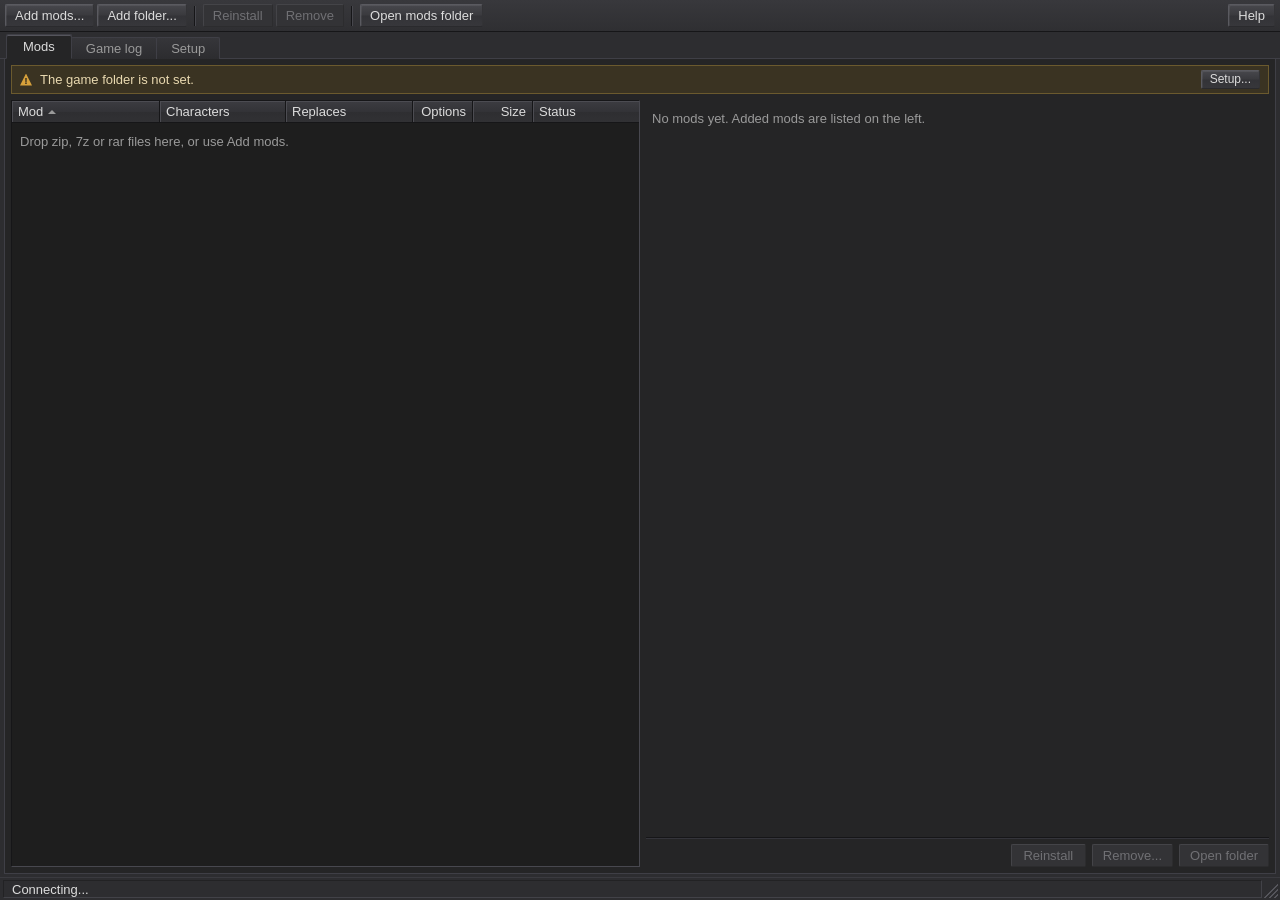
==== app/ui/index.html @ 959c6b2b "app trial" ====
<!doctype html>
<html lang="en">
<head>
<meta charset="utf-8">
<meta name="viewport" content="width=device-width, initial-scale=1">
<title>E33 Wardrobe</title>
<link rel="stylesheet" href="app.css">
</head>
<body>
<div id="app">

  <!-- Toolbar -->
  <div class="toolbar" role="toolbar">
    <button class="btn tb" data-act="add-files" title="Add mod archives (zip, 7z, rar)">Add mods...</button>
    <button class="btn tb" data-act="add-folder" title="Add a mod that is already unpacked">Add folder...</button>
    <span class="tb-sep"></span>
    <button class="btn tb" data-act="reinstall" data-needs-mod title="Prepare the selected mod again">Reinstall</button>
    <button class="btn tb" data-act="remove" data-needs-mod title="Remove the selected mod (Delete)">Remove</button>
    <span class="tb-sep"></span>
    <button class="btn tb" data-act="open-library" title="Open the mod library in Explorer">Open mods folder</button>
    <span class="tb-fill"></span>
    <button class="btn tb" data-act="help">Help</button>
  </div>

  <!-- Tabs -->
  <div class="tabstrip" role="tablist">
    <button class="tab active" data-tab="mods" role="tab">Mods</button>
    <button class="tab" data-tab="log" role="tab">Game log</button>
    <button class="tab" data-tab="setup" role="tab">Setup</button>
  </div>

  <div class="tabpages">

    <!-- ================= Mods ================= -->
    <section class="page active" id="page-mods">
      <div class="notice" id="mods-notice" hidden></div>
      <div class="split" id="mods-split">
        <div class="pane pane-left" id="mods-left">
          <div class="lv" id="modlist" tabindex="0">
            <table>
              <colgroup>
                <col class="c-mod"><col class="c-chars"><col class="c-repl">
                <col class="c-opts"><col class="c-size"><col class="c-state">
              </colgroup>
              <thead><tr>
                <th data-sort="name">Mod</th>
                <th data-sort="characters">Characters</th>
                <th data-sort="replaces">Replaces</th>
                <th data-sort="options" class="num">Options</th>
                <th data-sort="size" class="num">Size</th>
                <th data-sort="state" title="Status"><span class="st-text">Status</span></th>
              </tr></thead>
              <tbody></tbody>
            </table>
            <div class="lv-empty" id="modlist-empty" hidden></div>
          </div>
        </div>
        <div class="splitter-v" id="mods-splitter" title="Drag to resize"></div>
        <div class="pane pane-right" id="details">
          <div class="details-scroll" id="details-body"></div>
          <div class="buttonbar" id="details-buttons">
            <button class="btn" data-act="reinstall" data-needs-mod id="btn-reinstall">Reinstall</button>
            <button class="btn" data-act="remove" data-needs-mod>Remove...</button>
            <button class="btn" data-act="open-mod" data-needs-mod>Open folder</button>
          </div>
        </div>
      </div>

      <div class="splitter-h" id="tasks-splitter" hidden title="Drag to resize"></div>
      <div class="dock" id="tasks" hidden>
        <div class="dock-title">
          <span>Tasks</span><span class="dock-count" id="tasks-count"></span>
          <span class="tb-fill"></span>
          <button class="btn small" data-act="clear-finished" id="btn-clear">Clear finished</button>
        </div>
        <div class="lv" id="tasklist">
          <table>
            <colgroup>
              <col class="c-tname"><col class="c-tkind"><col class="c-tsize">
              <col class="c-tstep"><col class="c-tprog"><col class="c-tstat">
            </colgroup>
            <thead><tr>
              <th>Name</th><th>Task</th><th class="num">Size</th><th>Step</th><th>Progress</th><th>Status</th>
            </tr></thead>
            <tbody></tbody>
          </table>
        </div>
      </div>
    </section>

    <!-- ================= Game log ================= -->
    <section class="page" id="page-log">
      <div class="infobar">
        <span class="ico" id="log-ico"></span>
        <span class="infobar-text" id="log-status">Reading the game's logs...</span>
        <span class="tb-fill"></span>
        <button class="btn" data-act="copy-problems">Copy problems</button>
        <button class="btn" data-act="open-report">Open report.txt</button>
        <button class="btn" data-act="open-logs">Open log folder</button>
      </div>

      <div class="log-top">
        <fieldset class="gb gb-fill" id="gb-problems">
          <legend>Problems</legend>
          <div class="lv lv-grow" id="problemlist" tabindex="0">
            <table>
              <colgroup><col class="c-sev"><col class="c-time"><col class="c-ptitle"><col class="c-count"></colgroup>
              <thead><tr><th></th><th>Time</th><th>Problem</th><th class="num">Count</th></tr></thead>
              <tbody></tbody>
            </table>
            <div class="lv-empty" id="problems-empty" hidden>No problems found.</div>
          </div>
          <div class="problem-detail sunken" id="problem-detail"></div>
        </fieldset>

        <fieldset class="gb gb-fill" id="gb-onscreen">
          <legend>On screen now</legend>
          <div class="lv lv-grow" id="onscreenlist">
            <table>
              <colgroup><col class="c-slot"><col class="c-variant"><col class="c-shown"><col class="c-worn"></colgroup>
              <thead><tr><th>Slot</th><th>Variant</th><th class="num">Shown</th><th>Worn</th></tr></thead>
              <tbody></tbody>
            </table>
            <div class="lv-empty" id="onscreen-empty" hidden>Nothing from your mods on screen.</div>
          </div>
        </fieldset>
      </div>

      <fieldset class="gb gb-fill log-bottom">
        <legend>Session log</legend>
        <div class="row-controls">
          <label for="log-filter">Filter:</label>
          <input type="text" id="log-filter" class="field" spellcheck="false" autocomplete="off">
          <label class="check"><input type="checkbox" id="log-autoscroll" checked> Auto-scroll</label>
          <span class="tb-fill"></span>
          <span class="muted" id="log-count"></span>
        </div>
        <pre class="logview sunken" id="logview" tabindex="0"></pre>
      </fieldset>
    </section>

    <!-- ================= Setup ================= -->
    <section class="page" id="page-setup">
      <div class="setup-cols">
        <div class="setup-col">
          <fieldset class="gb" id="gb-game"><legend>Game</legend><div id="setup-game"></div></fieldset>
          <fieldset class="gb" id="gb-library"><legend>Mod library</legend><div id="setup-library"></div></fieldset>
          <fieldset class="gb" id="gb-tools"><legend>Tools</legend><div id="setup-tools"></div></fieldset>
        </div>
        <div class="setup-col">
          <fieldset class="gb" id="gb-ue4ss"><legend>UE4SS</legend><div id="setup-ue4ss"></div></fieldset>
          <fieldset class="gb" id="gb-menu"><legend>In-game menu</legend><div id="setup-menu"></div></fieldset>
          <fieldset class="gb" id="gb-app"><legend>App</legend><div id="setup-app"></div></fieldset>
        </div>
      </div>
    </section>
  </div>

  <!-- Status bar -->
  <div class="statusbar">
    <span class="sb sb-msg" id="sb-msg">Starting...</span>
    <span class="sb" id="sb-game"></span>
    <span class="sb" id="sb-ue4ss"></span>
    <span class="sb" id="sb-menu"></span>
    <span class="sb" id="sb-mods"></span>
    <span class="sb" id="sb-running"></span>
    <span class="grip"></span>
  </div>
</div>

<div id="drop-overlay" hidden>
  <div class="drop-box">
    <div class="drop-title">Drop to add</div>
    <div class="drop-sub" id="drop-sub">zip, 7z or rar archives, or mod folders</div>
  </div>
</div>
<div id="ctxmenu" class="ctxmenu" hidden></div>
<div id="modal-layer" hidden></div>

<script src="app.js"></script>
</body>
</html>
---- app/ui/app.css ----
/* E33 Wardrobe: classic dark desktop look (MO2 / Windows 7 era utilities). No framework. */

:root {
  --window: #2d2d30;
  --panel: #252526;
  --list: #1e1e1e;
  --list-alt: #232325;
  --border: #3f3f46;
  --dark: #161618;          /* sunken / etched shadow */
  --light: #48484f;         /* bevel highlight */
  --text: #dcdcdc;
  --muted: #9a9a9a;
  --dim: #6e6e72;
  --accent: #3a6ea5;
  --accent-hi: #4a80b8;
  --ok: #5aa55a;
  --warn: #d7a13b;
  --bad: #d9534f;
  --font: "Segoe UI", Tahoma, sans-serif;
  --mono: Consolas, "Lucida Console", "Courier New", monospace;
  --row: 22px;
}

* { box-sizing: border-box; }
html, body { height: 100%; margin: 0; }
body {
  background: var(--window);
  color: var(--text);
  font: 13px/1.35 var(--font);
  overflow: hidden;
  -webkit-user-select: none;
  user-select: none;
  cursor: default;
}
[hidden] { display: none !important; }
button, input, select { font: inherit; color: inherit; }
b, strong { font-weight: 600; }
.muted { color: var(--muted); }
.dim { color: var(--dim); }
.selectable, .selectable * { -webkit-user-select: text; user-select: text; cursor: text; }
.mono { font-family: var(--mono); font-size: 12px; }
.c-ok { color: var(--ok); }
.c-warn { color: var(--warn); }
.c-bad { color: var(--bad); }

#app { display: flex; flex-direction: column; height: 100vh; min-width: 960px; }

/* ---------- scrollbars (classic, square) ---------- */
::-webkit-scrollbar { width: 16px; height: 16px; background: #2a2a2d; }
::-webkit-scrollbar-track { background: #2a2a2d; border-left: 1px solid #222; }
::-webkit-scrollbar-thumb {
  background: linear-gradient(90deg, #4a4a50, #424247);
  border: 1px solid #1c1c1e; box-shadow: inset 1px 1px 0 #5a5a60;
}
::-webkit-scrollbar-thumb:horizontal { background: linear-gradient(#4a4a50, #424247); }
::-webkit-scrollbar-thumb:hover { background: #55555c; }
::-webkit-scrollbar-corner { background: #2a2a2d; }

/* ---------- buttons ---------- */
.btn {
  display: inline-flex; align-items: center; justify-content: center;
  height: 23px; min-width: 75px; padding: 0 10px; margin: 0;
  white-space: nowrap; flex: none;
  color: var(--text);
  background: linear-gradient(#47474c, #3a3a3e 48%, #333337 52%, #37373b);
  border: 1px solid #5a5a60; border-bottom-color: #2a2a2d; border-right-color: #333336;
  border-radius: 2px;
  box-shadow: inset 1px 1px 0 rgba(255,255,255,.07);
  outline: none;
}
.btn:hover { background: linear-gradient(#515157, #434348 48%, #3c3c41 52%, #414146); border-color: #6a6a72 #3a3a3e #2a2a2d #6a6a72; }
.btn:active, .btn.pressed {
  background: linear-gradient(#2c2c2f, #323235);
  border-color: #202022 #55555a #55555a #202022;
  box-shadow: inset 1px 1px 2px rgba(0,0,0,.45);
  padding-top: 1px;
}
.btn:focus-visible { outline: 1px dotted #b8b8b8; outline-offset: -4px; }
.btn:disabled, .btn:disabled:hover {
  color: #707074; background: #333336; border-color: #444448 #2c2c2e #2c2c2e #444448;
  box-shadow: none; padding-top: 0;
}
.btn.default { border-color: var(--accent-hi) #24476d #24476d var(--accent-hi); box-shadow: inset 0 0 0 1px rgba(74,128,184,.35); }
.btn.small { height: 19px; min-width: 0; padding: 0 8px; font-size: 12px; }

/* ---------- toolbar ---------- */
.toolbar {
  display: flex; align-items: center; gap: 3px; flex: none;
  height: 32px; padding: 0 5px;
  background: linear-gradient(#38383c, #2f2f32);
  border-bottom: 1px solid var(--dark);
  box-shadow: 0 1px 0 #3a3a3f;
}
.btn.tb { min-width: 0; padding: 0 9px; }
.tb-sep { width: 2px; height: 20px; margin: 0 4px; border-left: 1px solid var(--dark); border-right: 1px solid #47474d; flex: none; }
.tb-fill { flex: 1 1 auto; }

/* ---------- tabs ---------- */
.tabstrip {
  display: flex; align-items: flex-end; flex: none;
  height: 27px; padding: 0 6px;
  background: var(--window);
  border-bottom: 1px solid var(--border);
  position: relative; z-index: 1;
}
.tab {
  position: relative; top: 1px;
  height: 22px; padding: 0 14px; margin: 0 -1px 0 0;
  color: var(--muted);
  background: linear-gradient(#36363a, #2c2c2f);
  border: 1px solid var(--border); border-bottom: none;
  border-radius: 2px 2px 0 0;
  outline: none; white-space: nowrap;
}
.tab:hover { color: var(--text); background: linear-gradient(#3e3e43, #313134); }
.tab.active {
  height: 25px; padding: 0 16px; z-index: 2;
  color: var(--text);
  background: var(--panel);
  box-shadow: inset 0 1px 0 #55555c;
  border-bottom: 1px solid var(--panel);
  margin-bottom: -1px; top: 0;
}
.tab:focus-visible { outline: 1px dotted #b8b8b8; outline-offset: -4px; }
.tab .badge { display: inline-block; min-width: 14px; margin-left: 5px; padding: 0 3px; font-size: 11px; line-height: 14px; color: #fff; background: var(--warn); border-radius: 1px; color: #1e1e1e; }
.tab .badge.bad { background: var(--bad); color: #fff; }

.tabpages { flex: 1 1 auto; min-height: 0; position: relative; background: var(--panel); border: 1px solid var(--border); border-top: none; margin: 0 4px; }
.page { display: none; position: absolute; inset: 0; padding: 6px; }
.page.active { display: flex; flex-direction: column; }

/* ---------- sunken / etched helpers ---------- */
.sunken { border: 1px solid; border-color: var(--dark) var(--light) var(--light) var(--dark); background: var(--list); }

/* ---------- list views ---------- */
.lv {
  position: relative; overflow: auto;
  background: var(--list);
  border: 1px solid; border-color: var(--dark) var(--light) var(--light) var(--dark);
  outline: none;
}
.lv:focus-visible { border-color: #2a4f78 #4a6f98 #4a6f98 #2a4f78; }
.lv table { width: 100%; border-collapse: separate; border-spacing: 0; table-layout: fixed; }
.lv th {
  position: sticky; top: 0; z-index: 1;
  height: var(--row); padding: 0 6px;
  font-weight: normal; text-align: left; color: var(--text);
  background: linear-gradient(#3c3c41, #333337 50%, #2e2e31 51%, #313134);
  border-right: 1px solid var(--dark); border-bottom: 1px solid var(--dark);
  box-shadow: inset 1px 1px 0 #4c4c52;
  white-space: nowrap; overflow: hidden; text-overflow: ellipsis;
}
.lv th:last-child { border-right: none; }
.lv th[data-sort]:hover { background: linear-gradient(#45454a, #3a3a3e 50%, #343438 51%, #37373b); }
.lv th[data-sort]:active { background: #2a2a2d; box-shadow: inset 1px 1px 1px rgba(0,0,0,.4); }
.lv th .arrow { display: inline-block; margin-left: 5px; width: 0; height: 0; border-left: 4px solid transparent; border-right: 4px solid transparent; vertical-align: 2px; }
.lv th .arrow.up { border-bottom: 4px solid var(--muted); }
.lv th .arrow.down { border-top: 4px solid var(--muted); }
.lv td {
  height: var(--row); padding: 0 6px;
  white-space: nowrap; overflow: hidden; text-overflow: ellipsis;
  border-right: 1px solid transparent;
}
.lv tbody tr:nth-child(even) td { background: var(--list-alt); }
.lv tbody tr:hover td { background: #2a2d33; }
.lv tbody tr.sel td { background: var(--accent); color: #fff; }
.lv tbody tr.sel td .muted, .lv tbody tr.sel td .dim { color: #d6e2ef; }
.lv tbody tr.off td { color: var(--dim); }
.lv tbody tr.sel.off td { color: #c8d6e6; }
.lv .num { text-align: right; }
.lv td.ico-cell { padding: 0 0 0 5px; text-overflow: clip; }
.lv-empty { padding: 10px 8px; color: var(--muted); white-space: normal; }
.lv-grow { flex: 1 1 auto; min-height: 0; }

/* ---------- status squares and icons ---------- */
.sq { display: inline-block; width: 9px; height: 9px; margin-right: 6px; vertical-align: 0; border: 1px solid rgba(0,0,0,.55); box-shadow: inset 1px 1px 0 rgba(255,255,255,.25); flex: none; }
.sq.ok { background: var(--ok); }
.sq.warn { background: var(--warn); }
.sq.bad { background: var(--bad); }
.sq.run { background: var(--accent-hi); }
.sq.off { background: #6a6a6e; }
.sel .sq { border-color: rgba(255,255,255,.7); }

.ico { position: relative; display: inline-block; width: 14px; height: 14px; flex: none; vertical-align: -3px; }
.ico.warn { background: var(--warn); clip-path: polygon(50% 0, 100% 100%, 0 100%); }
.ico.warn::after { content: "!"; position: absolute; left: 0; right: 0; top: 3px; text-align: center; font: bold 10px/11px Tahoma, Verdana, sans-serif; color: #1b1b1b; }
.ico.info { background: #4a86c5; border-radius: 50%; box-shadow: inset 0 0 0 1px #2c5a8a; }
.ico.info::after { content: "i"; position: absolute; left: 0; right: 0; top: 1px; text-align: center; font: bold 10px/12px Georgia, "Times New Roman", serif; color: #fff; }
.ico.error { background: var(--bad); border-radius: 50%; box-shadow: inset 0 0 0 1px #8e2c29; }
.ico.error::before, .ico.error::after { content: ""; position: absolute; left: 6px; top: 3px; width: 2px; height: 8px; background: #fff; transform: rotate(45deg); }
.ico.error::after { transform: rotate(-45deg); }
.ico.ok { background: var(--ok); border-radius: 50%; box-shadow: inset 0 0 0 1px #2f6a2f; }
.ico.ok::after { content: ""; position: absolute; left: 4px; top: 2px; width: 4px; height: 7px; border: solid #fff; border-width: 0 2px 2px 0; transform: rotate(40deg); }
.ico.idle { background: #6a6a6e; border-radius: 50%; box-shadow: inset 0 0 0 1px #444; }
.ico.small { width: 12px; height: 12px; vertical-align: -2px; }
.ico.small.error::before, .ico.small.error::after { left: 5px; top: 2px; height: 8px; }
.ico.small.warn::after { top: 2px; font-size: 9px; }
.ico.small.info::after { top: 0; font-size: 9px; }

/* note marker in lists */
.note-ico { margin-left: 6px; }
.note-mark { display: inline-block; margin-left: 6px; padding: 0 3px; font-size: 11px; line-height: 13px; color: #1e1e1e; background: var(--warn); border-radius: 1px; vertical-align: 1px; }
.note-mark.info { background: #6e8fb4; color: #fff; }

/* ---------- group boxes ---------- */
fieldset.gb {
  margin: 0 0 6px; padding: 3px 7px 7px; min-width: 0;
  border: 1px solid var(--dark); border-radius: 2px;
  box-shadow: 1px 1px 0 #3a3a40, inset 1px 1px 0 #3a3a40;
}
fieldset.gb > legend { padding: 0 4px; margin-left: -2px; color: #e8e8e8; }
fieldset.gb.gb-fill { display: flex; flex-direction: column; min-height: 0; }
.gb-note { color: var(--muted); }

/* ---------- splitters ---------- */
.split { display: flex; flex: 1 1 auto; min-height: 0; }
.pane { display: flex; flex-direction: column; min-width: 0; min-height: 0; }
.pane-left { flex: none; width: 50%; }
.pane-left .lv { flex: 1 1 auto; }
.pane-right { flex: 1 1 auto; }
.splitter-v { flex: none; width: 6px; cursor: col-resize; }
.splitter-h { flex: none; height: 6px; cursor: row-resize; }
.splitter-v:hover, .splitter-h:hover { background: #2f3238; }

/* ---------- mod list columns ---------- */
#modlist col.c-mod { width: 148px; }
#modlist col.c-chars { width: 126px; }
#modlist col.c-repl { width: auto; }
#modlist col.c-opts { width: 60px; }
#modlist col.c-size { width: 60px; }
#modlist col.c-state { width: 106px; }
#modlist table { min-width: 540px; }     /* below that the list scrolls sideways, like a list view */
@media (max-width: 1120px) {
  #modlist col.c-mod { width: 126px; }
  #modlist col.c-chars { width: 102px; }
  #modlist col.c-size { width: 58px; }
  #modlist col.c-state { width: 100px; }
  #modlist table { min-width: 0; }
}
@media (max-width: 1040px) {        /* near the minimum window size: status as a square only (tooltip has the text) */
  #modlist col.c-state { width: 44px; }
  #modlist .st-text { display: none; }
  #modlist .note-ico { margin-left: 2px; }
}
#modlist tbody td:first-child { font-weight: 600; }

/* ---------- details ---------- */
.details-scroll { flex: 1 1 auto; min-height: 0; overflow-y: auto; overflow-x: hidden; padding: 0 2px 0 0; }
.details-empty { padding: 10px 6px; color: var(--muted); }
.buttonbar { display: flex; justify-content: flex-end; gap: 6px; flex: none; padding: 6px 0 0; border-top: 1px solid var(--dark); box-shadow: inset 0 1px 0 #34343a; }

.d-head { padding: 2px 2px 6px; margin-bottom: 6px; border-bottom: 1px solid var(--dark); box-shadow: 0 1px 0 #34343a; }
.d-title { display: flex; align-items: center; gap: 8px; }
.d-name { font-size: 14px; font-weight: 600; overflow: hidden; text-overflow: ellipsis; white-space: nowrap; min-width: 0; }
.d-state { margin-left: auto; white-space: nowrap; display: inline-flex; align-items: center; }
.props { display: grid; grid-template-columns: auto minmax(0, 1fr) auto minmax(0, 1fr); column-gap: 10px; row-gap: 1px; margin-top: 4px; }
.props .k { color: var(--muted); white-space: nowrap; }
.props .v { white-space: nowrap; overflow: hidden; text-overflow: ellipsis; min-width: 0; }
.props .wide { grid-column: 2 / span 3; }

/* mini tabs for menu rows */
.minitabs { display: flex; flex-wrap: wrap; align-items: flex-end; padding: 2px 0 0 0; border-bottom: 1px solid var(--border); margin-bottom: 0; }
.minitab {
  position: relative; top: 1px; height: 20px; padding: 0 9px; margin: 2px -1px 0 0;
  font-size: 12px; color: var(--muted); white-space: nowrap;
  background: linear-gradient(#36363a, #2c2c2f);
  border: 1px solid var(--border); border-bottom: none; border-radius: 2px 2px 0 0; outline: none;
}
.minitab:hover { color: var(--text); }
.minitab.active { z-index: 1; height: 22px; margin-top: 0; color: var(--text); background: var(--list); border-bottom: 1px solid var(--list); box-shadow: inset 0 1px 0 #55555c; }
.minitab .cnt { color: var(--dim); margin-left: 3px; }
.minitab.active .cnt { color: var(--muted); }
.rowpick { display: flex; align-items: center; gap: 6px; margin: 2px 0 5px; }
.rowpick select { flex: 1 1 auto; min-width: 0; }

#optlist { max-height: calc(var(--row) * 9 + 2px); border-top: none; }
#optlist.with-tabs { border-top-color: var(--list); }
#optlist col.c-sw { width: 27px; }
#optlist col.c-opt { width: 30%; }
#optlist col.c-chg { width: 24%; }
#optlist col.c-tex { width: 18%; }
#optlist col.c-tags { width: auto; }
#optlist td, #optlist th { padding: 0 4px 0 5px; }
#optlist td.sw-cell { padding: 0 0 0 5px; text-overflow: clip; }
.opt-detail { min-height: 20px; margin-top: 4px; padding: 2px 4px; color: var(--muted); white-space: normal; }
.opt-detail .ico { margin-right: 5px; }

.sw16 { display: inline-block; width: 16px; height: 16px; vertical-align: middle; border: 1px solid #000; outline: 1px solid #4a4a50; outline-offset: 0; image-rendering: auto; background: #333; }
.sw36 { display: inline-block; width: 36px; height: 36px; border: 1px solid #000; outline: 1px solid #4a4a50; background: #333; }
.noimg { background: repeating-linear-gradient(45deg, #2a2a2d 0 3px, #333336 3px 6px); }

.tag { display: inline-block; height: 16px; margin-right: 3px; padding: 0 4px; font-size: 11px; line-height: 14px; color: #c8c8c8; background: #2c2c30; border: 1px solid #4a4a50; border-radius: 1px; vertical-align: middle; white-space: nowrap; }
.sel .tag { background: #2d5682; border-color: #7da2c8; color: #fff; }

.skin-row { display: flex; gap: 10px; align-items: flex-start; }
.skin-sw { display: flex; gap: 6px; flex: none; padding-top: 1px; }
.skin-text { flex: 1 1 auto; min-width: 0; white-space: normal; }

.lines { margin: 0; padding: 0; list-style: none; }
.lines li { display: flex; gap: 6px; align-items: flex-start; padding: 2px 0; white-space: normal; }
.lines li .ico { margin-top: 1px; }
.lines li .ovl-mod { font-weight: 600; white-space: nowrap; }
.empty-line { color: var(--muted); }

/* ---------- tasks dock ---------- */
.dock { display: flex; flex-direction: column; flex: none; height: 168px; min-height: 90px; border: 1px solid var(--border); background: var(--panel); }
.dock-title {
  display: flex; align-items: center; gap: 6px; flex: none;
  height: 24px; padding: 0 3px 0 7px;
  background: linear-gradient(#3a3a3f, #303034);
  border-bottom: 1px solid var(--dark);
  box-shadow: inset 0 1px 0 #4a4a50;
}
.dock-count { color: var(--muted); }
.dock .lv { flex: 1 1 auto; border-width: 0; }
#tasklist col.c-tname { width: 25%; }
#tasklist col.c-tkind { width: 74px; }
#tasklist col.c-tsize { width: 72px; }
#tasklist col.c-tstep { width: auto; }
#tasklist col.c-tprog { width: 132px; }
#tasklist col.c-tstat { width: 78px; }
.steps { display: inline-flex; gap: 2px; margin-right: 7px; vertical-align: -1px; }
.steps i { display: inline-block; width: 7px; height: 9px; background: #3a3a3e; border: 1px solid #1a1a1a; }
.steps i.done { background: var(--ok); }
.steps i.run { background: var(--accent-hi); }
.steps i.fail { background: var(--bad); }
.step-err { color: #f08a86; }
.sel .step-err { color: #fff; }

/* classic progress bar */
.pbar { position: relative; display: block; height: 14px; margin: 0; background: #151517; border: 1px solid; border-color: var(--dark) var(--light) var(--light) var(--dark); overflow: hidden; }
.pbar > i { position: absolute; left: 0; top: 0; bottom: 0; background: var(--accent); border-right: 1px solid #5b8fc6; }
.pbar.done > i { background: #3f7a3f; border-right-color: #3f7a3f; }
.pbar.fail > i { background: #8e3532; border-right-color: #8e3532; }
.pbar.wait > i { display: none; }
.pbar.busy > i { width: 30% !important; animation: slide 1.4s linear infinite; }
@keyframes slide { from { left: -30%; } to { left: 100%; } }
.pbar-cell { padding-right: 8px !important; }
.sel .pbar { border-color: #1e3c5c #8eb3da #8eb3da #1e3c5c; }

/* ---------- game log ---------- */
.infobar {
  display: flex; align-items: center; gap: 6px; flex: none;
  min-height: 30px; padding: 3px 4px 3px 7px; margin-bottom: 6px;
  background: #2a2a2d; border: 1px solid; border-color: var(--dark) var(--light) var(--light) var(--dark);
}
.infobar-text { white-space: nowrap; overflow: hidden; text-overflow: ellipsis; min-width: 0; }
.log-top { display: flex; gap: 6px; flex: 1 1 52%; min-height: 0; margin-bottom: 0; }
.log-top > fieldset { flex: 1 1 50%; margin-bottom: 6px; }
#gb-problems { flex-basis: 56%; }
#gb-onscreen { flex-basis: 44%; }
.log-bottom { flex: 1 1 48%; margin-bottom: 0; }
#problemlist col.c-sev { width: 26px; }
#problemlist col.c-time { width: 70px; }
#problemlist col.c-ptitle { width: auto; }
#problemlist col.c-count { width: 58px; }
#onscreenlist col.c-slot { width: 36%; }
#onscreenlist col.c-variant { width: auto; }
#onscreenlist col.c-shown { width: 62px; }
#onscreenlist col.c-worn { width: 52px; }
.problem-detail { flex: none; height: 80px; margin-top: 5px; padding: 3px 6px; overflow-y: auto; white-space: normal; background: #222224; }
.problem-detail .pd-head { display: flex; gap: 10px; }
.problem-detail .pd-title { font-weight: 600; flex: 1 1 auto; min-width: 0; }
.problem-detail .pd-when { color: var(--muted); white-space: nowrap; flex: none; }
.problem-detail .pd-hint { margin-top: 2px; }
.problem-detail .pd-meta { color: var(--muted); margin-top: 2px; }
.row-controls { display: flex; align-items: center; gap: 6px; flex: none; margin: 1px 0 5px; }
.field {
  height: 22px; padding: 0 4px; width: 220px;
  background: var(--list); color: var(--text);
  border: 1px solid; border-color: var(--dark) var(--light) var(--light) var(--dark);
  border-radius: 0; outline: none;
  -webkit-user-select: text; user-select: text;
}
.field:focus { border-color: #2a4f78 #4a80b8 #4a80b8 #2a4f78; }
select.field { padding: 0 2px; }
label.check, label.radio { display: inline-flex; align-items: center; gap: 5px; white-space: nowrap; }
input[type=checkbox], input[type=radio] { margin: 0; accent-color: var(--accent); }
.logview {
  flex: 1 1 auto; min-height: 0; margin: 0; padding: 3px 6px; overflow: auto;
  font-family: var(--mono); font-size: 12px; line-height: 16px; color: #cfcfcf;
  white-space: pre; outline: none;
  -webkit-user-select: text; user-select: text; cursor: text;
}
.logview .l-warn { color: var(--warn); }
.logview .l-bad { color: #f08a86; }
.logview .l-dim { color: var(--muted); }
.logview .l-empty { color: var(--muted); font-family: var(--font); font-size: 13px; }

/* ---------- setup ---------- */
#page-setup { overflow-y: auto; }
.setup-cols { display: flex; gap: 6px; align-items: flex-start; }
.setup-col { flex: 1 1 50%; min-width: 0; }
.status-line { display: flex; align-items: center; gap: 6px; margin: 2px 0 5px; }
.status-line .ico { flex: none; }
.kv { display: grid; grid-template-columns: auto minmax(0, 1fr); column-gap: 10px; row-gap: 2px; margin: 2px 0 6px; }
.kv .k { color: var(--muted); white-space: nowrap; }
.kv .v { white-space: nowrap; overflow: hidden; text-overflow: ellipsis; min-width: 0; }
.kv .v.path { -webkit-user-select: text; user-select: text; cursor: text; }
.btnrow { display: flex; gap: 6px; flex-wrap: wrap; margin-top: 6px; }
.para { margin: 0 0 5px; white-space: normal; }
.tree {
  margin: 3px 0 6px; padding: 5px 8px;
  font-family: var(--mono); font-size: 12px; line-height: 16px; white-space: pre; overflow-x: auto;
  -webkit-user-select: text; user-select: text;
}
.tree .pick { color: #8fb8e6; }
.tree .here { color: var(--warn); }
.error-line { display: flex; gap: 6px; align-items: flex-start; margin: 4px 0; color: #f08a86; white-space: normal; }

/* ---------- status bar ---------- */
.statusbar {
  display: flex; align-items: stretch; gap: 2px; flex: none;
  height: 23px; padding: 2px 2px 2px 3px; margin-top: 3px;
  background: var(--window);
  border-top: 1px solid #3a3a3f;
}
.sb {
  display: flex; align-items: center; flex: none;
  padding: 0 8px; white-space: nowrap; overflow: hidden; text-overflow: ellipsis;
  border: 1px solid; border-color: #222224 #424248 #424248 #222224;
  color: var(--text);
}
.sb.sb-msg { flex: 1 1 auto; min-width: 120px; display: block; line-height: 17px; }
.sb .sq { margin-right: 5px; }
.sb.warn { color: var(--warn); }
.sb.bad { color: #f08a86; }
.sb-msg.error { color: #f08a86; }
.sb-msg .ico { margin-right: 5px; }
.grip { width: 14px; flex: none; background:
  linear-gradient(135deg, transparent 0 55%, #55555b 55% 61%, transparent 61% 70%, #55555b 70% 76%, transparent 76% 85%, #55555b 85% 91%, transparent 91%); }

/* ---------- drop overlay ---------- */
#drop-overlay {
  position: fixed; inset: 0; z-index: 50;
  display: flex; align-items: center; justify-content: center;
  background: rgba(24, 24, 26, .82);
  pointer-events: none;
}
#drop-overlay::before { content: ""; position: absolute; inset: 10px; border: 2px dashed var(--accent-hi); }
.drop-box { padding: 14px 28px; text-align: center; background: var(--panel); border: 1px solid var(--accent-hi); box-shadow: 0 2px 10px rgba(0,0,0,.5); }
.drop-title { font-size: 15px; font-weight: 600; }
.drop-sub { color: var(--muted); margin-top: 2px; }

/* ---------- context menu ---------- */
.ctxmenu {
  position: fixed; z-index: 60; min-width: 170px; padding: 2px;
  background: #2b2b2e; border: 1px solid #555559; box-shadow: 2px 2px 4px rgba(0,0,0,.5);
}
.ctxmenu .mi { display: block; width: 100%; height: 22px; padding: 0 22px 0 22px; text-align: left; white-space: nowrap; background: none; border: 1px solid transparent; outline: none; color: var(--text); }
.ctxmenu .mi:hover, .ctxmenu .mi:focus { background: var(--accent); border-color: var(--accent-hi); color: #fff; }
.ctxmenu .mi:disabled { color: #6c6c70; background: none; border-color: transparent; }
.ctxmenu .ms { height: 1px; margin: 3px 2px; background: #444448; border-bottom: 1px solid #1e1e1e; }

/* ---------- modal dialog ---------- */
#modal-layer { position: fixed; inset: 0; z-index: 70; display: flex; align-items: center; justify-content: center; background: rgba(0, 0, 0, .35); }
.dlg { min-width: 360px; max-width: 520px; background: var(--window); border: 1px solid #5c5c62; box-shadow: 0 0 0 1px #111, 3px 4px 14px rgba(0,0,0,.6); }
.dlg-title {
  display: flex; align-items: center; height: 26px; padding: 0 2px 0 8px;
  color: #fff; background: linear-gradient(#41648e, #2f5482);
  border-bottom: 1px solid #1d3553;
}
.dlg-title span { flex: 1 1 auto; white-space: nowrap; overflow: hidden; text-overflow: ellipsis; }
.dlg-x { width: 22px; height: 18px; padding: 0; margin: 0; font: bold 12px/16px Tahoma, sans-serif; color: #fff; background: linear-gradient(#c8574f, #a43a33); border: 1px solid #6b201c; border-radius: 2px; outline: none; }
.dlg-x { position: relative; }
.dlg-x::before, .dlg-x::after { content: ""; position: absolute; left: 9px; top: 3px; width: 2px; height: 10px; background: #fff; transform: rotate(45deg); }
.dlg-x::after { transform: rotate(-45deg); }
.dlg-x:hover { background: linear-gradient(#d86a62, #b5443d); }
.dlg-body { display: flex; gap: 12px; padding: 14px 14px 12px; white-space: normal; }
.dlg-body .ico { width: 24px; height: 24px; flex: none; margin-top: 1px; }
.dlg-body .ico.warn::after { top: 7px; font-size: 14px; line-height: 15px; }
.dlg-body .ico.info::after { top: 3px; font-size: 15px; line-height: 18px; }
.dlg-body .ico.error::before, .dlg-body .ico.error::after { left: 11px; top: 5px; width: 2px; height: 14px; }
.dlg-msg { flex: 1 1 auto; min-width: 0; }
.dlg-msg p { margin: 0 0 8px; }
.dlg-msg .choices { display: flex; flex-direction: column; gap: 5px; margin: 6px 0 0; }
.dlg-msg .choices label { align-items: flex-start; white-space: normal; }
.dlg-msg .choices input { margin-top: 2px; }
.dlg-msg .sub { color: var(--muted); }
.dlg-buttons { display: flex; justify-content: flex-end; gap: 6px; padding: 8px 10px; background: #29292c; border-top: 1px solid var(--dark); box-shadow: inset 0 1px 0 #36363b; }
.dlg-name { font-weight: 600; word-break: break-word; }
.help-links { display: flex; gap: 6px; margin-top: 8px; }

/* setup not finished: a bar above the mod list */
.notice { display: flex; align-items: center; gap: 8px; margin: 0 0 6px; padding: 4px 8px;
  background: #3a3322; border: 1px solid #6b5a2e; color: #e9d9b0; }
.notice .notice-text { flex: 1; }
.notice[hidden] { display: none; }
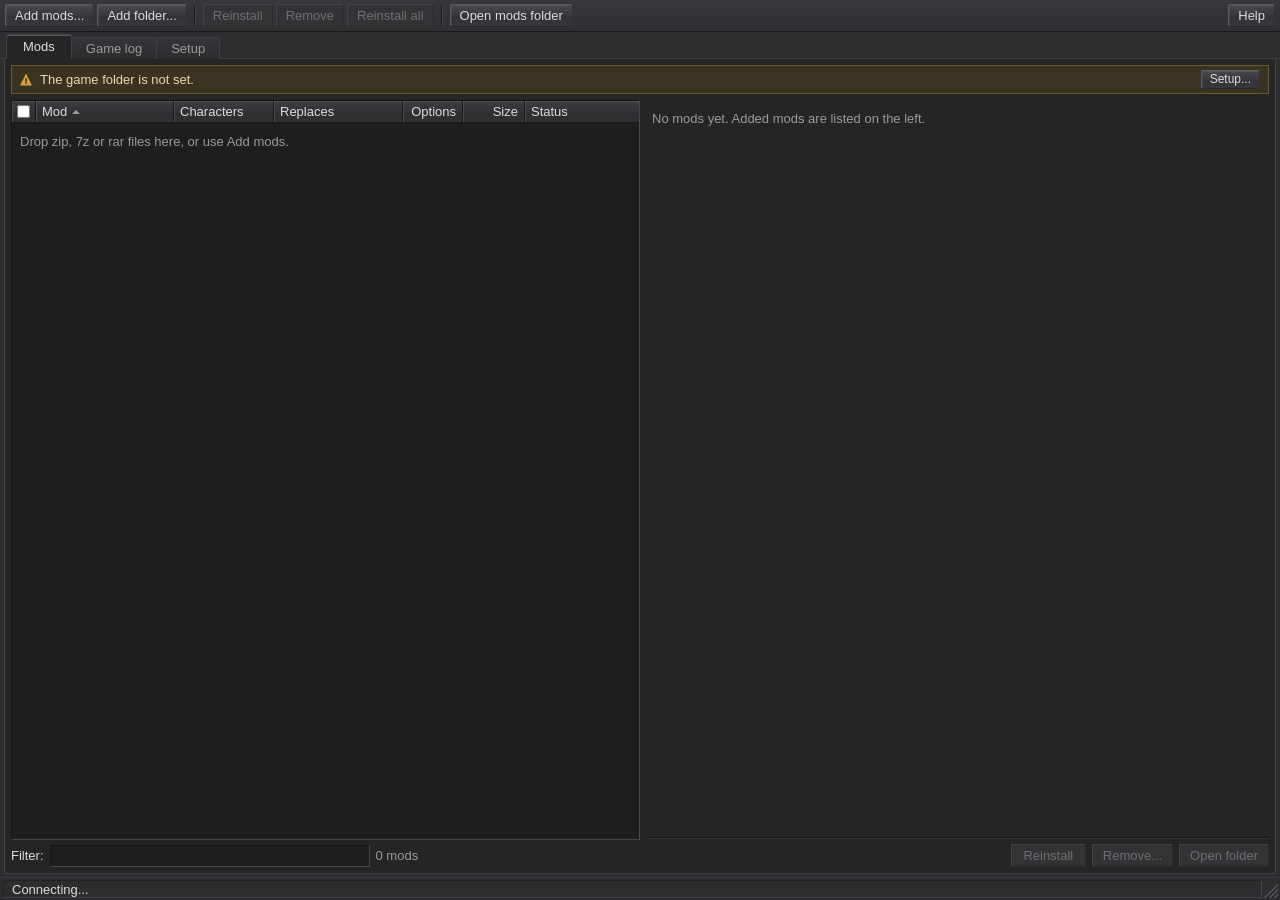
==== commit 6d92b2b1: "Fix grey Sciel body; add column resize, log filter, bulk actions, viewer Fix: Sciel mesh (Cheeki Lun" ====
--- a/app/ui/index.html
+++ b/app/ui/index.html
@@ -14,8 +14,9 @@
     <button class="btn tb" data-act="add-files" title="Add mod archives (zip, 7z, rar)">Add mods...</button>
     <button class="btn tb" data-act="add-folder" title="Add a mod that is already unpacked">Add folder...</button>
     <span class="tb-sep"></span>
-    <button class="btn tb" data-act="reinstall" data-needs-mod title="Prepare the selected mod again">Reinstall</button>
-    <button class="btn tb" data-act="remove" data-needs-mod title="Remove the selected mod (Delete)">Remove</button>
+    <button class="btn tb" data-act="reinstall" data-needs-mod id="tb-reinstall" title="Prepare the selected mod again">Reinstall</button>
+    <button class="btn tb" data-act="remove" data-needs-mod id="tb-remove" title="Remove the selected mod (Delete)">Remove</button>
+    <button class="btn tb" data-act="reinstall-all" id="tb-reinstall-all" title="Prepare every mod in the list again">Reinstall all</button>
     <span class="tb-sep"></span>
     <button class="btn tb" data-act="open-library" title="Open the mod library in Explorer">Open mods folder</button>
     <span class="tb-fill"></span>
@@ -37,12 +38,13 @@
       <div class="split" id="mods-split">
         <div class="pane pane-left" id="mods-left">
           <div class="lv" id="modlist" tabindex="0">
-            <table>
+            <table data-cols="mods">
               <colgroup>
-                <col class="c-mod"><col class="c-chars"><col class="c-repl">
+                <col class="c-chk"><col class="c-mod"><col class="c-chars"><col class="c-repl">
                 <col class="c-opts"><col class="c-size"><col class="c-state">
               </colgroup>
               <thead><tr>
+                <th class="chk-cell"><input type="checkbox" id="chk-all" tabindex="-1" title="Select all mods in the list"></th>
                 <th data-sort="name">Mod</th>
                 <th data-sort="characters">Characters</th>
                 <th data-sort="replaces">Replaces</th>
@@ -54,13 +56,18 @@
             </table>
             <div class="lv-empty" id="modlist-empty" hidden></div>
           </div>
+          <div class="list-filter">
+            <label for="mod-filter">Filter:</label>
+            <input type="text" id="mod-filter" class="field" spellcheck="false" autocomplete="off" title="Mod name, character or outfit">
+            <span class="muted" id="mod-count"></span>
+          </div>
         </div>
         <div class="splitter-v" id="mods-splitter" title="Drag to resize"></div>
         <div class="pane pane-right" id="details">
           <div class="details-scroll" id="details-body"></div>
           <div class="buttonbar" id="details-buttons">
-            <button class="btn" data-act="reinstall" data-needs-mod id="btn-reinstall">Reinstall</button>
-            <button class="btn" data-act="remove" data-needs-mod>Remove...</button>
+            <button class="btn" data-act="reinstall-shown" id="btn-reinstall" title="Prepare this mod again">Reinstall</button>
+            <button class="btn" data-act="remove-shown" id="btn-remove" title="Remove this mod">Remove...</button>
             <button class="btn" data-act="open-mod" data-needs-mod>Open folder</button>
           </div>
         </div>
@@ -74,7 +81,7 @@
           <button class="btn small" data-act="clear-finished" id="btn-clear">Clear finished</button>
         </div>
         <div class="lv" id="tasklist">
-          <table>
+          <table data-cols="tasks">
             <colgroup>
               <col class="c-tname"><col class="c-tkind"><col class="c-tsize">
               <col class="c-tstep"><col class="c-tprog"><col class="c-tstat">
@@ -94,6 +101,12 @@
         <span class="ico" id="log-ico"></span>
         <span class="infobar-text" id="log-status">Reading the game's logs...</span>
         <span class="tb-fill"></span>
+        <label for="log-source">Show:</label>
+        <select id="log-source" class="field" title="Which log to read">
+          <option value="this">This session</option>
+          <option value="previous">Previous session</option>
+          <option value="ue4ss">UE4SS.log</option>
+        </select>
         <button class="btn" data-act="copy-problems">Copy problems</button>
         <button class="btn" data-act="open-report">Open report.txt</button>
         <button class="btn" data-act="open-logs">Open log folder</button>
@@ -103,7 +116,7 @@
         <fieldset class="gb gb-fill" id="gb-problems">
           <legend>Problems</legend>
           <div class="lv lv-grow" id="problemlist" tabindex="0">
-            <table>
+            <table data-cols="problems">
               <colgroup><col class="c-sev"><col class="c-time"><col class="c-ptitle"><col class="c-count"></colgroup>
               <thead><tr><th></th><th>Time</th><th>Problem</th><th class="num">Count</th></tr></thead>
               <tbody></tbody>
@@ -114,9 +127,9 @@
         </fieldset>
 
         <fieldset class="gb gb-fill" id="gb-onscreen">
-          <legend>On screen now</legend>
-          <div class="lv lv-grow" id="onscreenlist">
-            <table>
+          <legend id="onscreen-legend">On screen now</legend>
+          <div class="lv lv-grow" id="onscreenlist" tabindex="0">
+            <table data-cols="onscreen">
               <colgroup><col class="c-slot"><col class="c-variant"><col class="c-shown"><col class="c-worn"></colgroup>
               <thead><tr><th>Slot</th><th>Variant</th><th class="num">Shown</th><th>Worn</th></tr></thead>
               <tbody></tbody>
@@ -134,6 +147,11 @@
           <label class="check"><input type="checkbox" id="log-autoscroll" checked> Auto-scroll</label>
           <span class="tb-fill"></span>
           <span class="muted" id="log-count"></span>
+        </div>
+        <div class="itemfilter" id="log-itemfilter" hidden>
+          <span class="ico small info"></span>
+          <span class="itemfilter-text">Showing lines for: <b id="log-itemfilter-name"></b></span>
+          <button class="btn small" data-act="log-show-all" title="Show every line (Esc)">Show all</button>
         </div>
         <pre class="logview sunken" id="logview" tabindex="0"></pre>
       </fieldset>
@@ -175,6 +193,7 @@
   </div>
 </div>
 <div id="ctxmenu" class="ctxmenu" hidden></div>
+<div id="viewer-layer" hidden></div>
 <div id="modal-layer" hidden></div>
 
 <script src="app.js"></script>
--- a/app/ui/app.css
+++ b/app/ui/app.css
@@ -163,12 +163,23 @@
 }
 .lv tbody tr:nth-child(even) td { background: var(--list-alt); }
 .lv tbody tr:hover td { background: #2a2d33; }
-.lv tbody tr.sel td { background: var(--accent); color: #fff; }
 .lv tbody tr.sel td .muted, .lv tbody tr.sel td .dim { color: #d6e2ef; }
 .lv tbody tr.off td { color: var(--dim); }
 .lv tbody tr.sel.off td { color: #c8d6e6; }
 .lv .num { text-align: right; }
 .lv td.ico-cell { padding: 0 0 0 5px; text-overflow: clip; }
+.lv th.chk-cell, .lv td.chk-cell { padding: 0; text-align: center; text-overflow: clip; }
+.lv .chk-cell input { vertical-align: -2px; }
+.lv tbody tr.chk td { background: #283241; }
+.lv tbody tr.chk:nth-child(even) td { background: #2a3443; }
+.lv tbody tr.sel td, .lv tbody tr.sel.chk td { background: var(--accent); color: #fff; }
+.lv tbody tr.filt td:first-child { box-shadow: inset 3px 0 0 var(--warn); }
+
+/* column headers: drag the right edge to resize (like a Windows list view) */
+.col-grip { position: absolute; top: 0; right: 0; width: 7px; height: 100%; cursor: col-resize; z-index: 2; }
+.col-grip:hover { background: linear-gradient(90deg, transparent 2px, #6a6a72 2px, #6a6a72 3px, transparent 3px); }
+body.col-resizing, body.col-resizing * { cursor: col-resize !important; }
+.measure { position: absolute; left: -9999px; top: 0; visibility: hidden; white-space: nowrap; }
 .lv-empty { padding: 10px 8px; color: var(--muted); white-space: normal; }
 .lv-grow { flex: 1 1 auto; min-height: 0; }
 
@@ -223,18 +234,20 @@
 .splitter-v:hover, .splitter-h:hover { background: #2f3238; }
 
 /* ---------- mod list columns ---------- */
-#modlist col.c-mod { width: 148px; }
-#modlist col.c-chars { width: 126px; }
+#modlist col.c-chk { width: 24px; }
+#modlist col.c-mod { width: 138px; }
+#modlist col.c-chars { width: 100px; }
 #modlist col.c-repl { width: auto; }
 #modlist col.c-opts { width: 60px; }
-#modlist col.c-size { width: 60px; }
-#modlist col.c-state { width: 106px; }
-#modlist table { min-width: 540px; }     /* below that the list scrolls sideways, like a list view */
+#modlist col.c-size { width: 62px; }
+#modlist col.c-state { width: 114px; }
+#modlist table { min-width: 560px; }     /* below that the list scrolls sideways, like a list view */
 @media (max-width: 1120px) {
-  #modlist col.c-mod { width: 126px; }
-  #modlist col.c-chars { width: 102px; }
-  #modlist col.c-size { width: 58px; }
-  #modlist col.c-state { width: 100px; }
+  #modlist col.c-mod { width: 122px; }
+  #modlist col.c-chars { width: 92px; }
+  #modlist col.c-opts { width: 58px; }
+  #modlist col.c-size { width: 60px; }
+  #modlist col.c-state { width: 110px; }
   #modlist table { min-width: 0; }
 }
 @media (max-width: 1040px) {        /* near the minimum window size: status as a square only (tooltip has the text) */
@@ -242,12 +255,15 @@
   #modlist .st-text { display: none; }
   #modlist .note-ico { margin-left: 2px; }
 }
-#modlist tbody td:first-child { font-weight: 600; }
+#modlist tbody td:nth-child(2) { font-weight: 600; }
+.list-filter { display: flex; align-items: center; gap: 6px; flex: none; margin-top: 5px; }
+.list-filter .field { flex: 1 1 auto; width: auto; min-width: 80px; max-width: 320px; }
+.list-filter .muted { white-space: nowrap; overflow: hidden; text-overflow: ellipsis; min-width: 0; }
 
 /* ---------- details ---------- */
 .details-scroll { flex: 1 1 auto; min-height: 0; overflow-y: auto; overflow-x: hidden; padding: 0 2px 0 0; }
 .details-empty { padding: 10px 6px; color: var(--muted); }
-.buttonbar { display: flex; justify-content: flex-end; gap: 6px; flex: none; padding: 6px 0 0; border-top: 1px solid var(--dark); box-shadow: inset 0 1px 0 #34343a; }
+.buttonbar { display: flex; flex-wrap: wrap; justify-content: flex-end; gap: 6px; flex: none; padding: 6px 0 0; border-top: 1px solid var(--dark); box-shadow: inset 0 1px 0 #34343a; }
 
 .d-head { padding: 2px 2px 6px; margin-bottom: 6px; border-bottom: 1px solid var(--dark); box-shadow: 0 1px 0 #34343a; }
 .d-title { display: flex; align-items: center; gap: 8px; }
@@ -282,11 +298,34 @@
 #optlist col.c-tags { width: auto; }
 #optlist td, #optlist th { padding: 0 4px 0 5px; }
 #optlist td.sw-cell { padding: 0 0 0 5px; text-overflow: clip; }
-.opt-detail { min-height: 20px; margin-top: 4px; padding: 2px 4px; color: var(--muted); white-space: normal; }
-.opt-detail .ico { margin-right: 5px; }
-
-.sw16 { display: inline-block; width: 16px; height: 16px; vertical-align: middle; border: 1px solid #000; outline: 1px solid #4a4a50; outline-offset: 0; image-rendering: auto; background: #333; }
-.sw36 { display: inline-block; width: 36px; height: 36px; border: 1px solid #000; outline: 1px solid #4a4a50; background: #333; }
+.opt-detail { min-height: 20px; margin-top: 4px; padding: 2px 4px; white-space: normal; }
+.opt-detail .od-line { display: flex; gap: 5px; align-items: flex-start; padding: 1px 0; color: var(--muted); }
+.opt-detail .od-line .ico { margin-top: 2px; }
+.opt-detail .od-sub { margin-top: 5px; color: var(--text); }
+.od-tex { display: flex; gap: 8px; align-items: flex-start; margin-top: 3px; }
+.od-pics { display: flex; gap: 5px; flex: none; padding: 1px 0 0 1px; }
+.od-texlist { margin: 0; padding: 0; list-style: none; min-width: 0; flex: 1 1 auto; }
+.od-texlist li { white-space: nowrap; overflow: hidden; text-overflow: ellipsis; line-height: 18px; }
+.tex-link, .selectable .tex-link { color: #8fb8e6; cursor: pointer; }
+.tex-link:hover { text-decoration: underline; }
+.zoomable { cursor: zoom-in; }
+
+/* "Show 11 options": a tree box that opens a list */
+.xtoggle, .selectable .xtoggle { display: inline-flex; align-items: center; gap: 5px; margin: 0 0 0 7px; padding: 0; vertical-align: 0;
+  font-size: 12px; color: #8fb8e6; background: none; border: none; outline: none; cursor: pointer; white-space: nowrap;
+  -webkit-user-select: none; user-select: none; }
+.od-sub .xtoggle { margin-left: 0; }
+.xtoggle:hover { text-decoration: underline; }
+.xtoggle:focus-visible { outline: 1px dotted #b8b8b8; }
+.xbox { display: inline-block; width: 11px; height: 11px; font: 11px/9px Tahoma, Verdana, sans-serif; text-align: center;
+  color: var(--text); background: #2a2a2d; border: 1px solid #77777d; }
+.xlist { display: block; margin: 3px 0 3px; padding: 3px 6px; max-height: 168px; overflow: auto; list-style: none; white-space: nowrap; }
+.xlist li { padding: 0; line-height: 17px; }
+.xlist.mono { font-family: var(--mono); font-size: 12px; }
+
+.sw16 { display: inline-block; width: 16px; height: 16px; vertical-align: middle; border: 1px solid #000; outline: 1px solid #4a4a50; outline-offset: 0; image-rendering: auto; }
+.sw36 { display: inline-block; width: 36px; height: 36px; border: 1px solid #000; outline: 1px solid #4a4a50; }
+.sw36.zoomable:hover, .sw16.zoomable:hover { outline-color: #8fb8e6; }
 .noimg { background: repeating-linear-gradient(45deg, #2a2a2d 0 3px, #333336 3px 6px); }
 
 .tag { display: inline-block; height: 16px; margin-right: 3px; padding: 0 4px; font-size: 11px; line-height: 14px; color: #c8c8c8; background: #2c2c30; border: 1px solid #4a4a50; border-radius: 1px; vertical-align: middle; white-space: nowrap; }
@@ -298,6 +337,7 @@
 
 .lines { margin: 0; padding: 0; list-style: none; }
 .lines li { display: flex; gap: 6px; align-items: flex-start; padding: 2px 0; white-space: normal; }
+.lines li .ln-body { flex: 1 1 auto; min-width: 0; }
 .lines li .ico { margin-top: 1px; }
 .lines li .ovl-mod { font-weight: 600; white-space: nowrap; }
 .empty-line { color: var(--muted); }
@@ -365,6 +405,11 @@
 .problem-detail .pd-hint { margin-top: 2px; }
 .problem-detail .pd-meta { color: var(--muted); margin-top: 2px; }
 .row-controls { display: flex; align-items: center; gap: 6px; flex: none; margin: 1px 0 5px; }
+.itemfilter { display: flex; align-items: center; gap: 6px; flex: none; margin: 0 0 5px; padding: 2px 3px 2px 6px;
+  background: #2b3340; border: 1px solid #3e5675; }
+.itemfilter-text { flex: 1 1 auto; min-width: 0; white-space: nowrap; overflow: hidden; text-overflow: ellipsis; }
+#log-source { width: 130px; }
+#onscreenlist:focus-visible, #problemlist:focus-visible { border-color: #2a4f78 #4a6f98 #4a6f98 #2a4f78; }
 .field {
   height: 22px; padding: 0 4px; width: 220px;
   background: var(--list); color: var(--text);
@@ -479,6 +524,30 @@
 .dlg-msg .sub { color: var(--muted); }
 .dlg-buttons { display: flex; justify-content: flex-end; gap: 6px; padding: 8px 10px; background: #29292c; border-top: 1px solid var(--dark); box-shadow: inset 0 1px 0 #36363b; }
 .dlg-name { font-weight: 600; word-break: break-word; }
+.dlg.wide { max-width: 640px; }
+.dlg-list { max-height: 150px; overflow: auto; margin: 0 0 8px; padding: 3px 8px; list-style: none; }
+.dlg-list li { line-height: 18px; font-weight: 600; }
+
+/* ---------- image viewer ---------- */
+#viewer-layer { position: fixed; inset: 0; z-index: 66; display: flex; align-items: center; justify-content: center; background: rgba(0, 0, 0, .45); }
+.viewer { display: flex; flex-direction: column; width: min(1100px, 94vw); height: min(820px, 92vh); background: var(--window);
+  border: 1px solid #5c5c62; box-shadow: 0 0 0 1px #111, 3px 4px 14px rgba(0,0,0,.6); }
+.viewer-bar { display: flex; align-items: center; gap: 4px; flex: none; padding: 4px 6px; background: linear-gradient(#38383c, #2f2f32);
+  border-bottom: 1px solid var(--dark); }
+.viewer-bar .btn.small { height: 21px; }
+.viewer-bar .v-sq { min-width: 23px; padding: 0; font-weight: 600; }
+.v-pos { min-width: 64px; padding: 0 4px; white-space: nowrap; }
+.v-zoom { min-width: 46px; padding-left: 4px; color: var(--muted); white-space: nowrap; }
+.viewer-stage { position: relative; flex: 1 1 auto; min-height: 0; margin: 6px 6px 4px; overflow: hidden; cursor: grab;
+  border: 1px solid; border-color: var(--dark) var(--light) var(--light) var(--dark);
+  background: #1b1b1d conic-gradient(#232326 25%, #1b1b1d 0 50%, #232326 0 75%, #1b1b1d 0) 0 0 / 20px 20px; }
+.viewer-stage.panning { cursor: grabbing; }
+#v-img { position: absolute; max-width: none; box-shadow: 0 0 0 1px #000; -webkit-user-drag: none; }
+#v-img.pixels { image-rendering: pixelated; }
+.v-wait { position: absolute; right: 8px; top: 8px; padding: 2px 8px; color: var(--text); background: #2b2b2e; border: 1px solid #555559; }
+.viewer-info { flex: none; padding: 0 8px 7px; white-space: normal; line-height: 18px; overflow-wrap: anywhere; }
+.viewer-info .v-sep { color: var(--dim); }
+.viewer-info .nw { white-space: nowrap; }
 .help-links { display: flex; gap: 6px; margin-top: 8px; }
 
 /* setup not finished: a bar above the mod list */
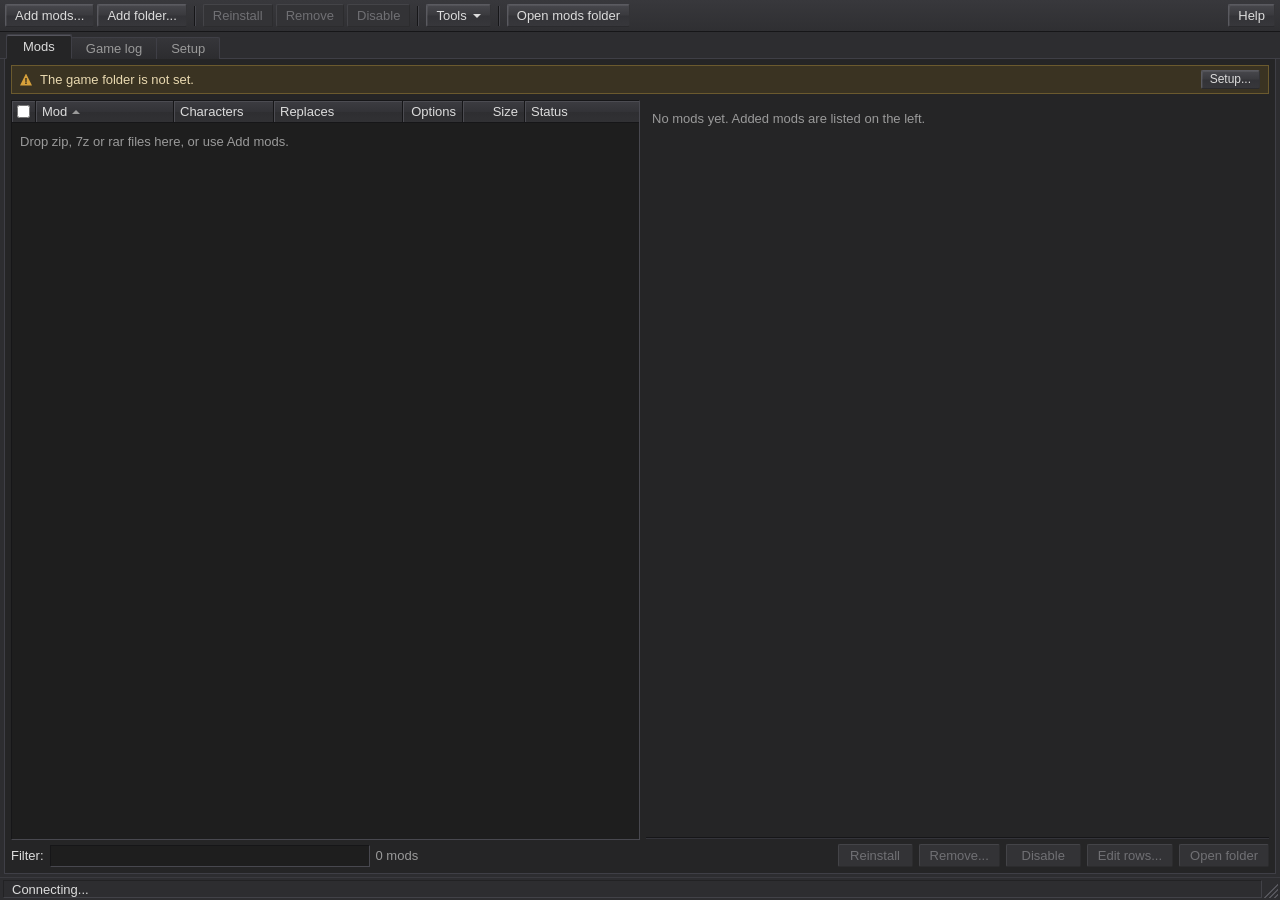
==== commit 8f11a089: "Add 1.3.0 tools and fixes; mark new features experimental - Tools menu: Check & repair, Find the pro" ====
--- a/app/ui/index.html
+++ b/app/ui/index.html
@@ -16,7 +16,9 @@
     <span class="tb-sep"></span>
     <button class="btn tb" data-act="reinstall" data-needs-mod id="tb-reinstall" title="Prepare the selected mod again">Reinstall</button>
     <button class="btn tb" data-act="remove" data-needs-mod id="tb-remove" title="Remove the selected mod (Delete)">Remove</button>
-    <button class="btn tb" data-act="reinstall-all" id="tb-reinstall-all" title="Prepare every mod in the list again">Reinstall all</button>
+    <button class="btn tb" data-act="toggle-disabled" data-needs-mod id="tb-disable" title="Experimental: take the mod out of the game without removing it (picks are kept)">Disable</button>
+    <span class="tb-sep"></span>
+    <button class="btn tb drop" data-act="tools" id="tb-tools" title="Check &amp; repair, find the problem mod (both experimental), reinstall all">Tools</button>
     <span class="tb-sep"></span>
     <button class="btn tb" data-act="open-library" title="Open the mod library in Explorer">Open mods folder</button>
     <span class="tb-fill"></span>
@@ -35,6 +37,7 @@
     <!-- ================= Mods ================= -->
     <section class="page active" id="page-mods">
       <div class="notice" id="mods-notice" hidden></div>
+      <div class="notice" id="culprit-notice" hidden></div>
       <div class="split" id="mods-split">
         <div class="pane pane-left" id="mods-left">
           <div class="lv" id="modlist" tabindex="0">
@@ -68,6 +71,8 @@
           <div class="buttonbar" id="details-buttons">
             <button class="btn" data-act="reinstall-shown" id="btn-reinstall" title="Prepare this mod again">Reinstall</button>
             <button class="btn" data-act="remove-shown" id="btn-remove" title="Remove this mod">Remove...</button>
+            <button class="btn" data-act="disable-shown" id="btn-disable" title="Experimental: take this mod out of the game without removing it">Disable</button>
+            <button class="btn" data-act="edit-rows" id="btn-edit-rows" title="Experimental: rename, move, hide or order this mod's rows and options in the in-game menu">Edit rows...</button>
             <button class="btn" data-act="open-mod" data-needs-mod>Open folder</button>
           </div>
         </div>
--- a/app/ui/app.css
+++ b/app/ui/app.css
@@ -398,7 +398,7 @@
 #onscreenlist col.c-variant { width: auto; }
 #onscreenlist col.c-shown { width: 62px; }
 #onscreenlist col.c-worn { width: 52px; }
-.problem-detail { flex: none; height: 80px; margin-top: 5px; padding: 3px 6px; overflow-y: auto; white-space: normal; background: #222224; }
+.problem-detail { flex: none; height: 104px; margin-top: 5px; padding: 3px 6px; overflow-y: auto; white-space: normal; background: #222224; }
 .problem-detail .pd-head { display: flex; gap: 10px; }
 .problem-detail .pd-title { font-weight: 600; flex: 1 1 auto; min-width: 0; }
 .problem-detail .pd-when { color: var(--muted); white-space: nowrap; flex: none; }
@@ -555,3 +555,128 @@
   background: #3a3322; border: 1px solid #6b5a2e; color: #e9d9b0; }
 .notice .notice-text { flex: 1; }
 .notice[hidden] { display: none; }
+
+/* ---------- 1.3: mod fixing tools ---------- */
+/* a disabled mod */
+.sq.dis { background: transparent; border: 1px solid #8a8a8e; box-shadow: none; }
+.lv tbody tr.dis td { color: var(--dim); font-style: italic; }
+.lv tbody tr.sel.dis td { color: #c8d6e6; }
+.d-banner { display: flex; align-items: center; gap: 6px; margin: 5px 0 0; padding: 3px 3px 3px 7px; color: #d0d0d4;
+  background: #33333a; border: 1px solid #4a4a52; }
+.d-banner .sq { margin-right: 0; }
+.inline-btn { margin-left: 8px; vertical-align: 1px; }
+.pd-actions { display: flex; gap: 6px; margin-top: 5px; }
+.btn.drop::after { content: ""; display: inline-block; margin-left: 6px; border-left: 4px solid transparent; border-right: 4px solid transparent; border-top: 4px solid currentColor; vertical-align: 1px; }
+
+/* dialogs: sizes, small icons inside them, footer note */
+.dlg.w560 { min-width: 560px; max-width: 560px; }
+.dlg.w640 { min-width: 640px; max-width: 640px; }
+.dlg.w720 { min-width: 720px; max-width: min(720px, 96vw); }
+.dlg.w800 { min-width: min(800px, 96vw); max-width: min(800px, 96vw); }
+.dlg-body .dlg-msg .ico.small { width: 12px; height: 12px; margin-top: 0; vertical-align: -2px; }
+.dlg-body .dlg-msg .ico.small.warn::after { top: 2px; font-size: 9px; line-height: 11px; }
+.dlg-body .dlg-msg .ico.small.info::after { top: 0; font-size: 9px; line-height: 12px; }
+.dlg-body .dlg-msg .ico.small.error::before, .dlg-body .dlg-msg .ico.small.error::after { left: 5px; top: 2px; width: 2px; height: 8px; }
+.dlg-msg .lv { margin: 4px 0 6px; }
+.dlg-msg .lv td { white-space: nowrap; }
+.dlg-msg .cap { margin: 6px 0 2px; }
+.dlg-note { color: var(--muted); margin: 6px 0 0; }
+.dlg-msg .problem-detail + .dlg-note { margin-top: 8px; }
+.dlg-foot-note { flex: 1 1 auto; color: var(--muted); align-self: center; padding-left: 4px; }
+.dlg-err { color: #f08a86; margin: 6px 0 0; }
+.dlg-list.plain li { font-weight: normal; }
+.summary-line { display: flex; align-items: center; gap: 8px; margin: 0 0 6px; }
+.summary-line .pbar { flex: 1 1 auto; }
+
+/* compare two mods */
+.cmp { display: grid; grid-template-columns: 110px minmax(0, 1fr) minmax(0, 1fr); background: var(--list);
+  border: 1px solid; border-color: var(--dark) var(--light) var(--light) var(--dark); }
+.cmp > div { padding: 3px 7px; border-bottom: 1px solid #2c2c30; white-space: nowrap; overflow: hidden; text-overflow: ellipsis; }
+.cmp .k { color: var(--muted); }
+.cmp .h { background: linear-gradient(#3c3c41, #333337 50%, #2e2e31 51%, #313134); border-bottom: 1px solid var(--dark); }
+.cmp .keep { background: #26303c; }
+.cmp .newer { color: var(--ok); }
+.cmp .files { grid-column: 2 / span 2; white-space: normal; max-height: 120px; overflow: auto; }
+.cmp ul { margin: 0; padding: 0; list-style: none; font-family: var(--mono); font-size: 12px; line-height: 17px; }
+.cmp .last { border-bottom: none; }
+
+/* tree view (Edit rows) */
+.editor { display: flex; gap: 10px; }
+.tree-lv { flex: 1 1 auto; min-width: 0; height: 330px; overflow: auto; padding: 2px 0; background: var(--list); outline: none;
+  border: 1px solid; border-color: var(--dark) var(--light) var(--light) var(--dark); }
+.tn { display: flex; align-items: center; gap: 5px; height: 21px; padding: 0 6px; white-space: nowrap; }
+.tn.l1 { padding-left: 26px; }
+.tn .lbl { min-width: 0; overflow: hidden; text-overflow: ellipsis; }
+.tn.row .lbl { font-weight: 600; }
+.tn.sel { background: var(--accent); color: #fff; }
+.tn.sel .mark { color: #d6e2ef; }
+.tn.hid { color: var(--dim); }
+.tn .mark { color: #8fb8e6; font-style: italic; font-size: 12px; flex: none; }
+.tn .edited { font-style: italic; }
+.tn .dot { width: 6px; height: 6px; border-radius: 50%; background: #8fb8e6; flex: none; }
+.tn .spacer { width: 11px; flex: none; }
+.tn input.field { height: 19px; width: 200px; padding: 0 3px; }
+.side-btns { display: flex; flex-direction: column; gap: 5px; width: 122px; flex: none; }
+.side-btns .btn { width: 100%; justify-content: flex-start; padding: 0 9px; }
+.side-btns .gap { height: 8px; }
+
+/* find the problem mod */
+.wiz-steps { display: flex; align-items: center; gap: 6px; margin: 0 0 8px; color: var(--muted); }
+.wiz-steps i { display: inline-block; width: 22px; height: 8px; background: #3a3a3e; border: 1px solid #1a1a1a; }
+.wiz-steps i.done { background: var(--ok); }
+.wiz-steps i.run { background: var(--accent-hi); }
+.three-lists { display: flex; gap: 8px; margin: 6px 0 4px; }
+.three-lists > div { flex: 1 1 33%; min-width: 0; }
+.three-lists ul { margin: 2px 0 0; padding: 2px 0; list-style: none; height: 150px; overflow: auto; }
+.three-lists li { display: flex; align-items: center; gap: 6px; height: 20px; padding: 0 7px; white-space: nowrap; overflow: hidden; text-overflow: ellipsis; }
+.steps-box { margin: 6px 0 0; padding: 0 0 0 18px; }
+.steps-box li { margin: 1px 0; }
+.steps-box + .dlg-note { margin-top: 8px; }
+.problem-detail .pd-actions { margin: 2px 0 3px; }
+
+/* choose a texture */
+.info-grid { display: grid; grid-template-columns: auto minmax(0, 1fr); column-gap: 10px; row-gap: 1px; margin: 0 0 8px; }
+.info-grid .k { color: var(--muted); white-space: nowrap; }
+.info-grid .v { white-space: nowrap; overflow: hidden; text-overflow: ellipsis; }
+.chooser { display: flex; gap: 10px; }
+.grid-lv { flex: 1 1 auto; min-width: 0; height: 318px; overflow: auto; padding: 6px; background: var(--list); outline: none;
+  border: 1px solid; border-color: var(--dark) var(--light) var(--light) var(--dark);
+  display: grid; grid-template-columns: repeat(4, minmax(0, 1fr)); gap: 6px; align-content: start; }
+.tile { display: flex; flex-direction: column; align-items: center; gap: 3px; padding: 5px 3px 4px; border: 1px solid transparent; min-width: 0; cursor: default; }
+.tile .nm { max-width: 100%; font-size: 12px; white-space: nowrap; overflow: hidden; text-overflow: ellipsis; }
+.tile .sz { font-size: 11px; color: var(--muted); white-space: nowrap; }
+.tile.sel { background: #26405e; border-color: var(--accent-hi); outline: 1px dotted #b8b8b8; outline-offset: -3px; }
+.tile.guess { border-color: #8a6a1c; }
+.tile.sel.guess { border-color: var(--accent-hi); }
+.tag-guess { font-size: 11px; color: #1e1e1e; background: var(--warn); padding: 0 4px; line-height: 13px; white-space: nowrap; }
+.sw64 { display: inline-flex; align-items: center; justify-content: center; width: 64px; height: 64px; border: 1px solid #000;
+  outline: 1px solid #4a4a50; font-size: 11px; line-height: 13px; color: var(--muted); text-align: center; }
+.hatch { background: repeating-linear-gradient(45deg, #2a2a2d 0 4px, #38383c 4px 8px); }
+.preview { width: 236px; flex: none; display: flex; flex-direction: column; gap: 4px; min-width: 0; }
+.preview .pic { display: flex; align-items: center; justify-content: center; width: 236px; height: 236px; padding: 7px; background: var(--list);
+  border: 1px solid; border-color: var(--dark) var(--light) var(--light) var(--dark); }
+.preview .pic img { width: 220px; height: 220px; object-fit: contain; }
+.preview .nm { font-weight: 600; overflow-wrap: anywhere; }
+.preview .muted { overflow-wrap: anywhere; }
+
+/* choose a material */
+.choice-list { display: flex; flex-direction: column; gap: 2px; margin: 4px 0 6px; padding: 4px; max-height: 260px; overflow: auto;
+  background: var(--list); border: 1px solid; border-color: var(--dark) var(--light) var(--light) var(--dark); }
+.choice { display: flex; align-items: center; gap: 9px; padding: 4px 6px; border: 1px solid transparent; }
+.choice.on { background: #26405e; border-color: var(--accent-hi); }
+.choice .txt { display: flex; flex-direction: column; min-width: 0; }
+.choice .sub { color: var(--muted); font-size: 12px; }
+.choice .now { font-size: 11px; color: #1e1e1e; background: var(--warn); padding: 0 4px; line-height: 13px; margin-left: 6px; }
+.choice .sw36, .choice .noimg36 { flex: none; }
+.noimg36 { display: inline-block; width: 36px; height: 36px; border: 1px solid #000; outline: 1px solid #4a4a50; background: #2a2a2d; }
+
+/* the Fixes group */
+.fixes { margin: 0; padding: 0; list-style: none; }
+.fixes li { display: flex; align-items: flex-start; gap: 7px; padding: 3px 0; border-bottom: 1px solid #2c2c30; }
+.fixes li:last-child { border-bottom: none; }
+.fixes .what { flex: 1 1 auto; min-width: 0; white-space: normal; }
+.fixes .what .sub { color: var(--muted); }
+.fixes .kind { flex: none; width: 92px; color: var(--muted); padding-top: 1px; }
+.fixes .btn { flex: none; }
+.fix-foot { display: flex; align-items: center; gap: 8px; margin-top: 5px; }
+.fix-foot .muted { flex: 1 1 auto; }
